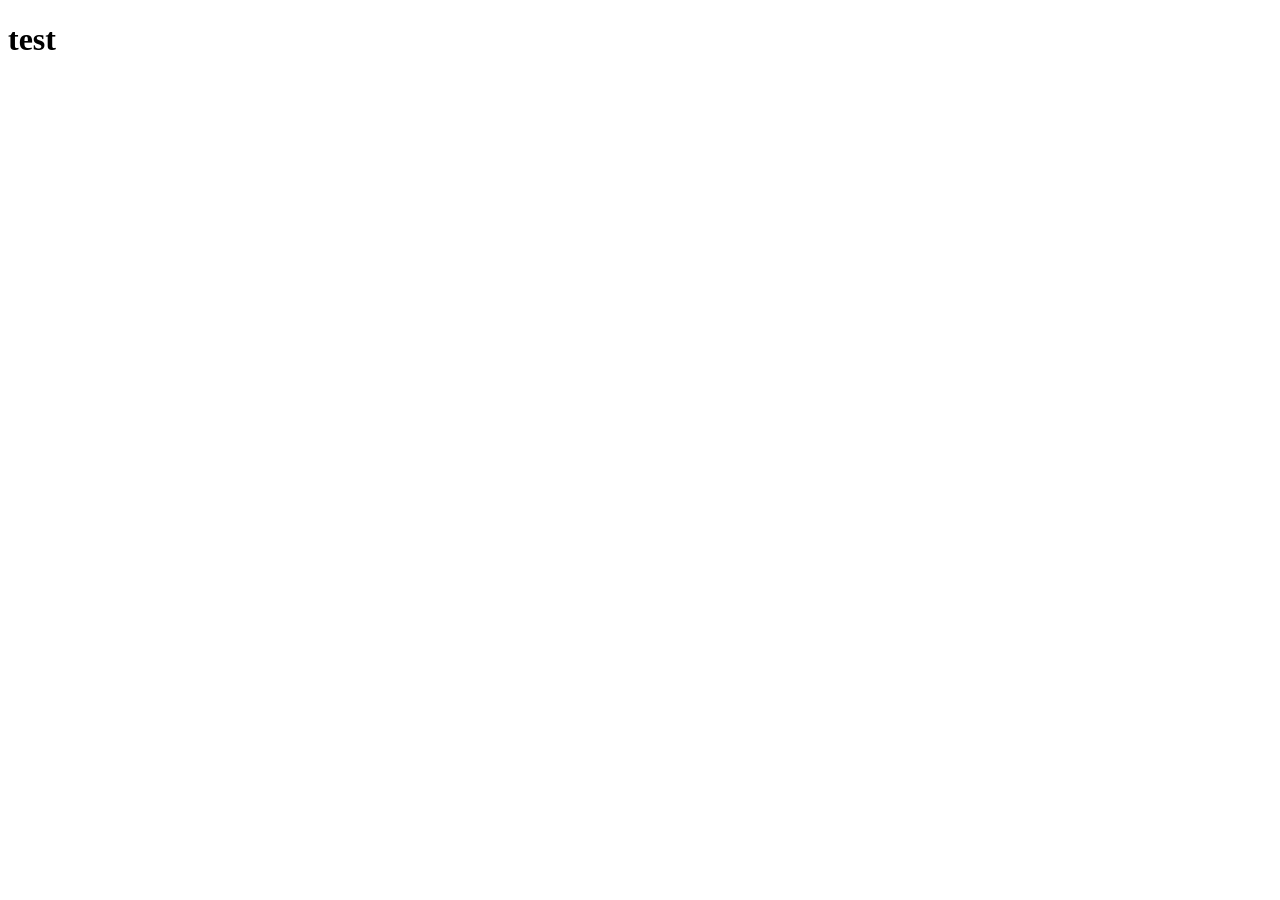
==== Test.html @ 0893a9ba "test" ====
<!DOCTYPE html>
<html lang="en">
<head>
    <meta charset="UTF-8">
    <meta name="viewport" content="width=device-width, initial-scale=1.0">
    <title>Document</title>
</head>
<body>
    <h1>test</h1>
</body>
</html>
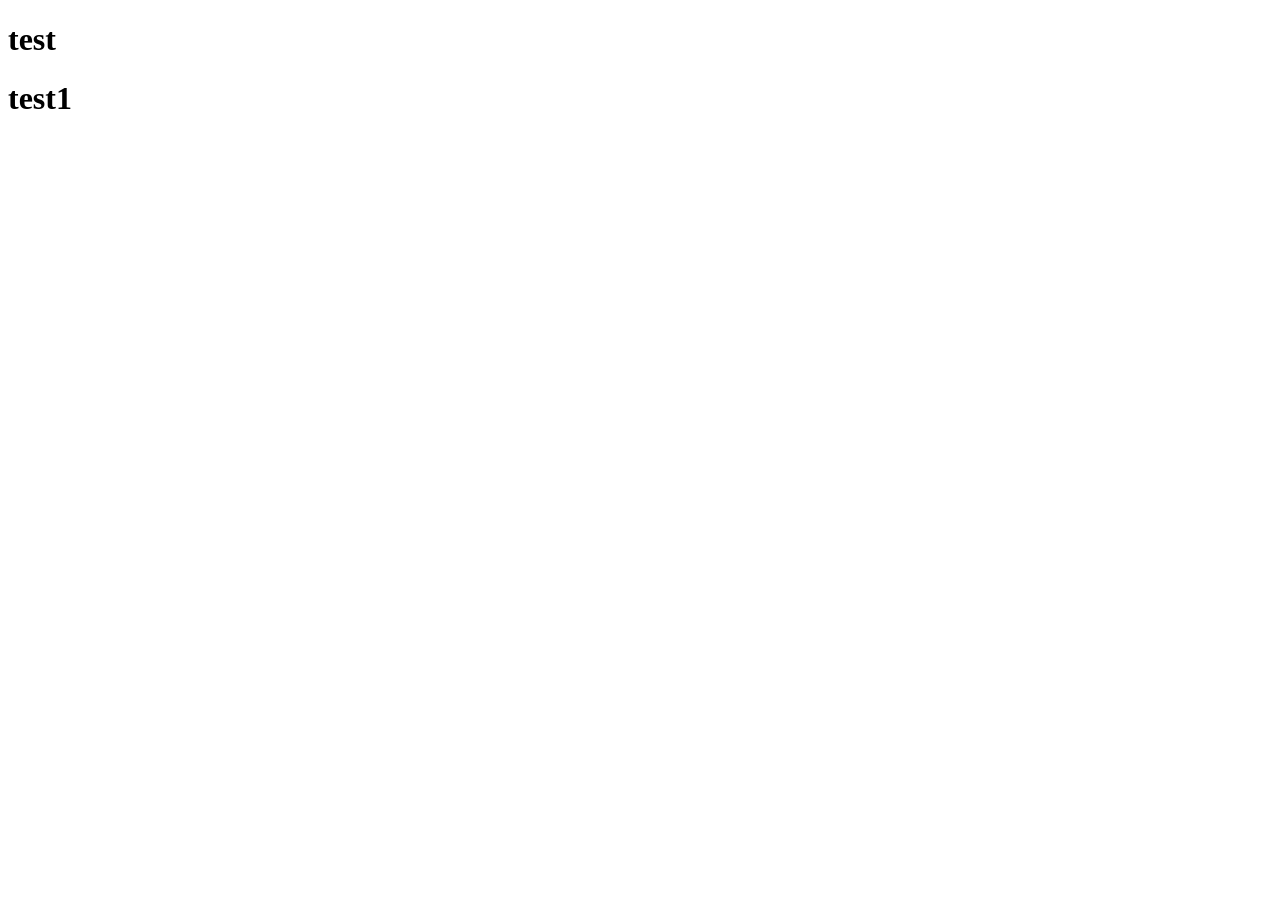
==== commit 7d3636b9: "test1" ====
--- a/Test.html
+++ b/Test.html
@@ -7,5 +7,6 @@
 </head>
 <body>
     <h1>test</h1>
+    <h1>test1</h1>
 </body>
 </html>
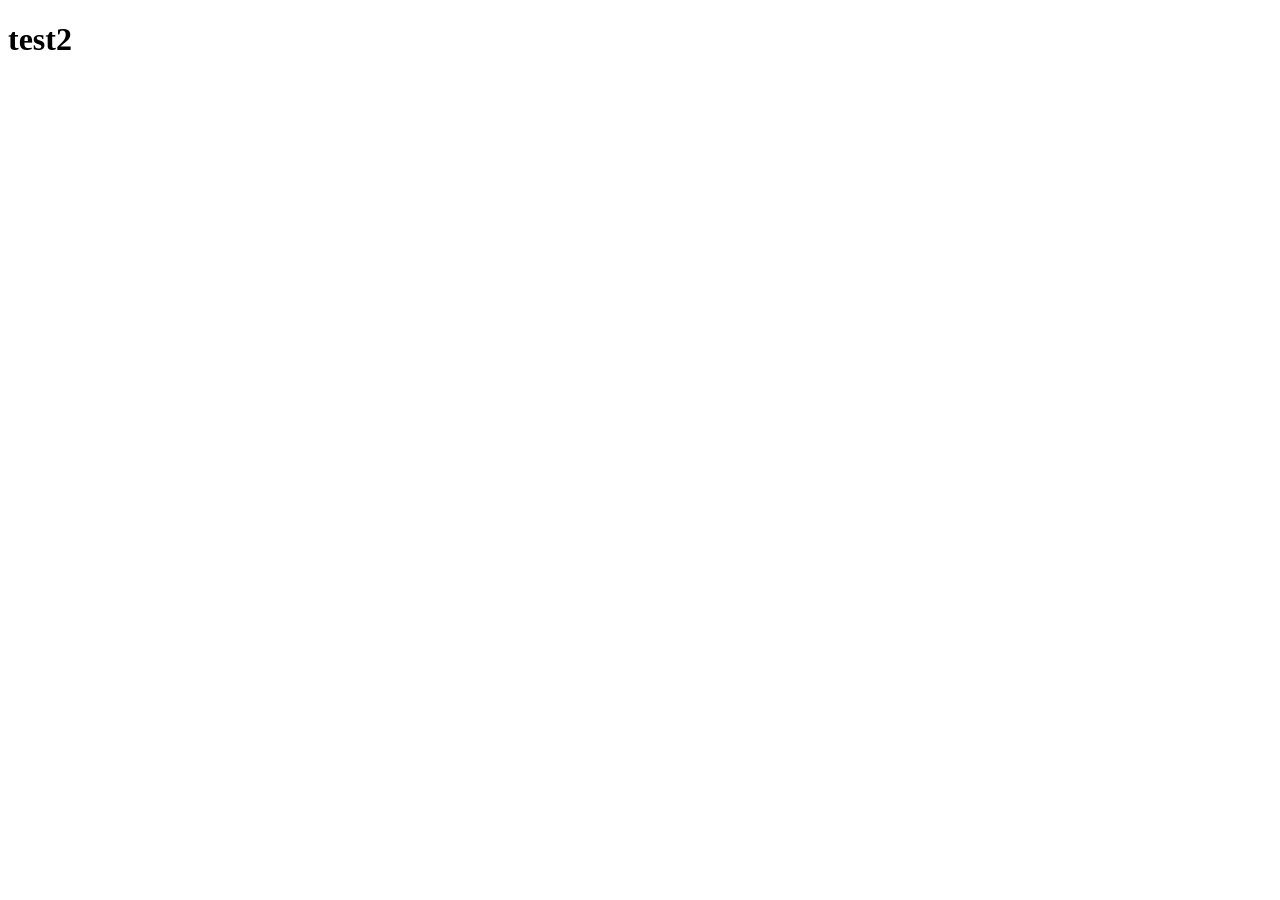
==== commit f0f8eb81: "k,iki" ====
--- a/Test.html
+++ b/Test.html
@@ -6,7 +6,6 @@
     <title>Document</title>
 </head>
 <body>
-    <h1>test</h1>
-    <h1>test1</h1>
+    <h1>test2</h1>
 </body>
 </html>
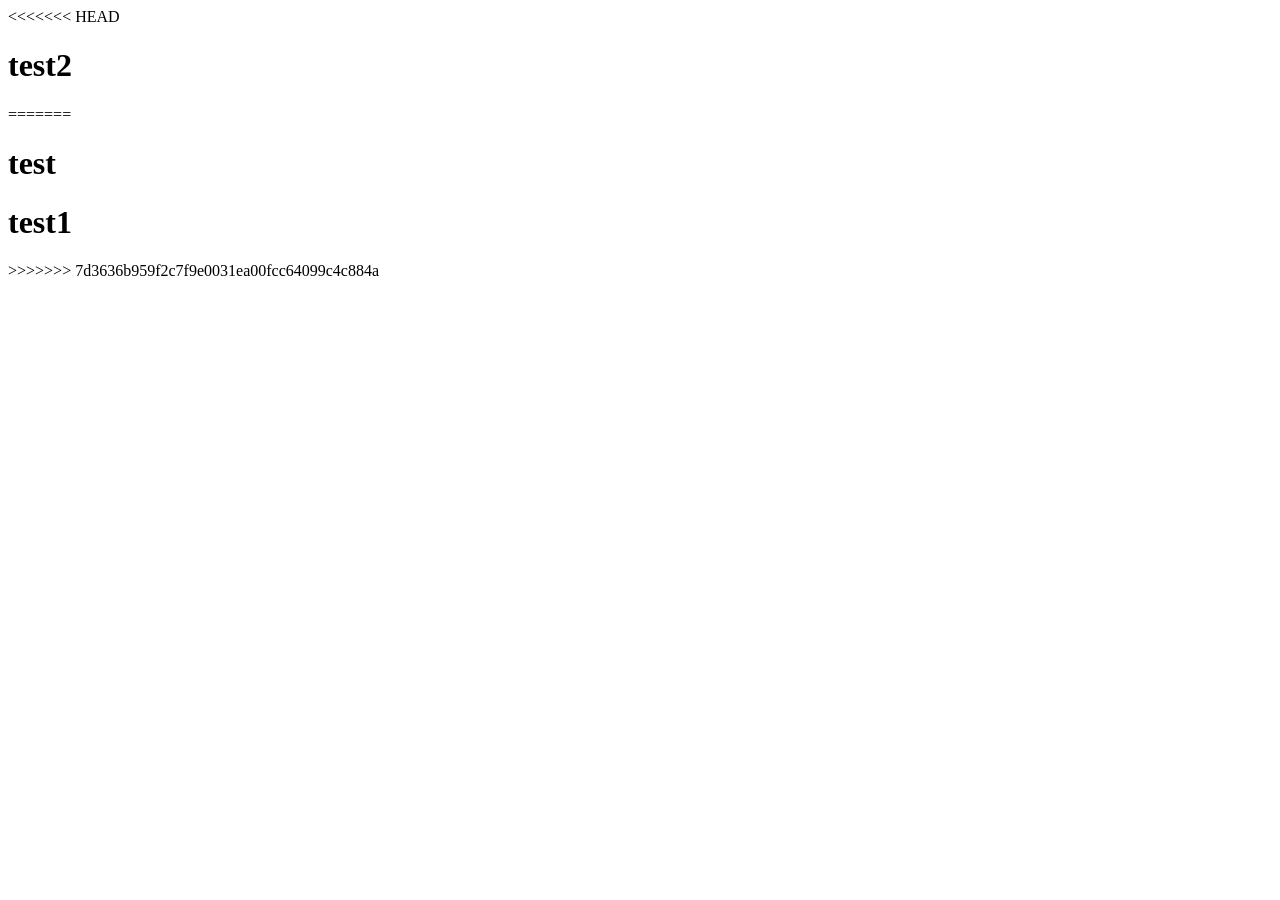
==== commit 311f7c17: "Merge branch 'main' of" ====
--- a/Test.html
+++ b/Test.html
@@ -6,6 +6,11 @@
     <title>Document</title>
 </head>
 <body>
+<<<<<<< HEAD
     <h1>test2</h1>
+=======
+    <h1>test</h1>
+    <h1>test1</h1>
+>>>>>>> 7d3636b959f2c7f9e0031ea00fcc64099c4c884a
 </body>
 </html>
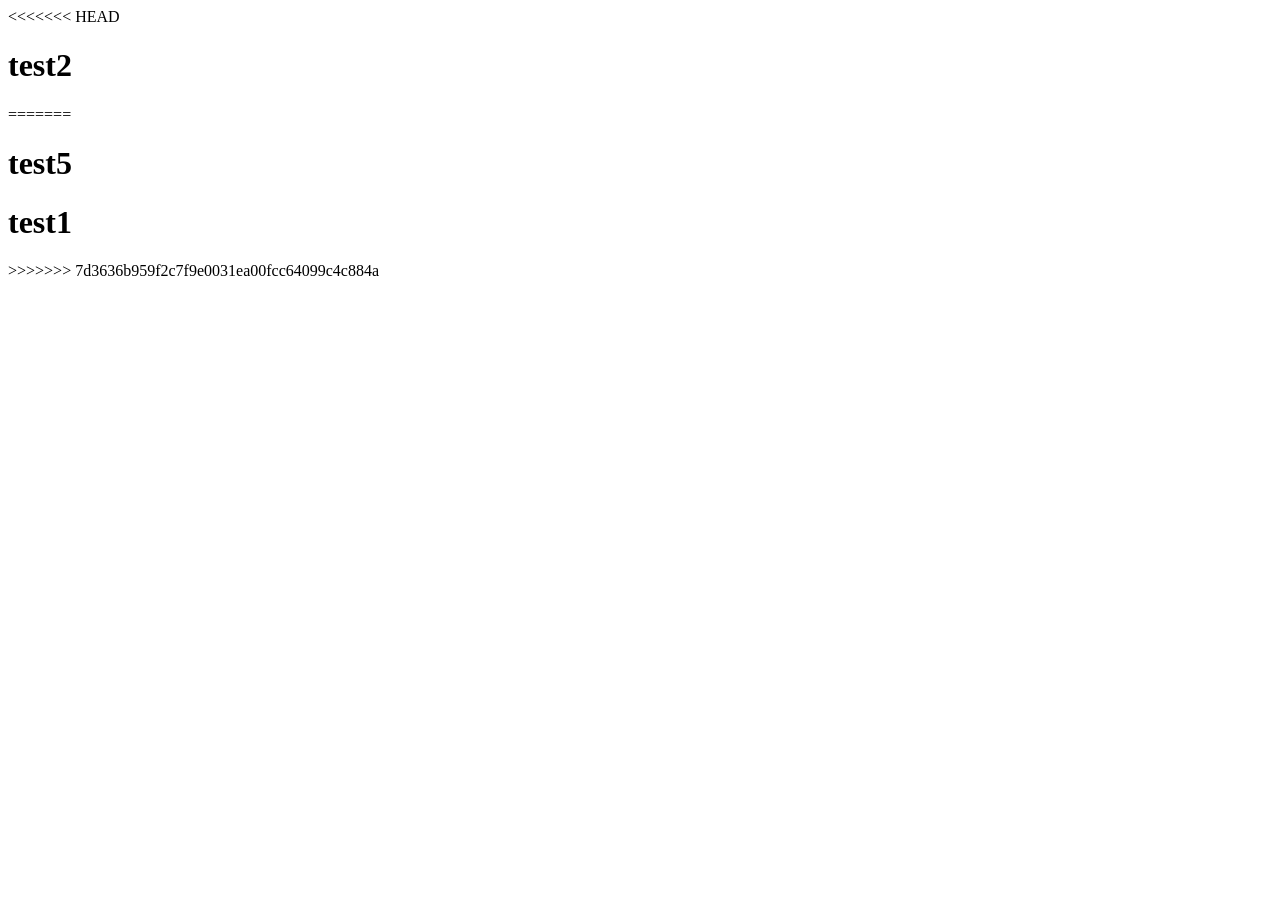
==== commit 59ef2209: "549" ====
--- a/Test.html
+++ b/Test.html
@@ -9,7 +9,7 @@
 <<<<<<< HEAD
     <h1>test2</h1>
 =======
-    <h1>test</h1>
+    <h1>test5</h1>
     <h1>test1</h1>
 >>>>>>> 7d3636b959f2c7f9e0031ea00fcc64099c4c884a
 </body>
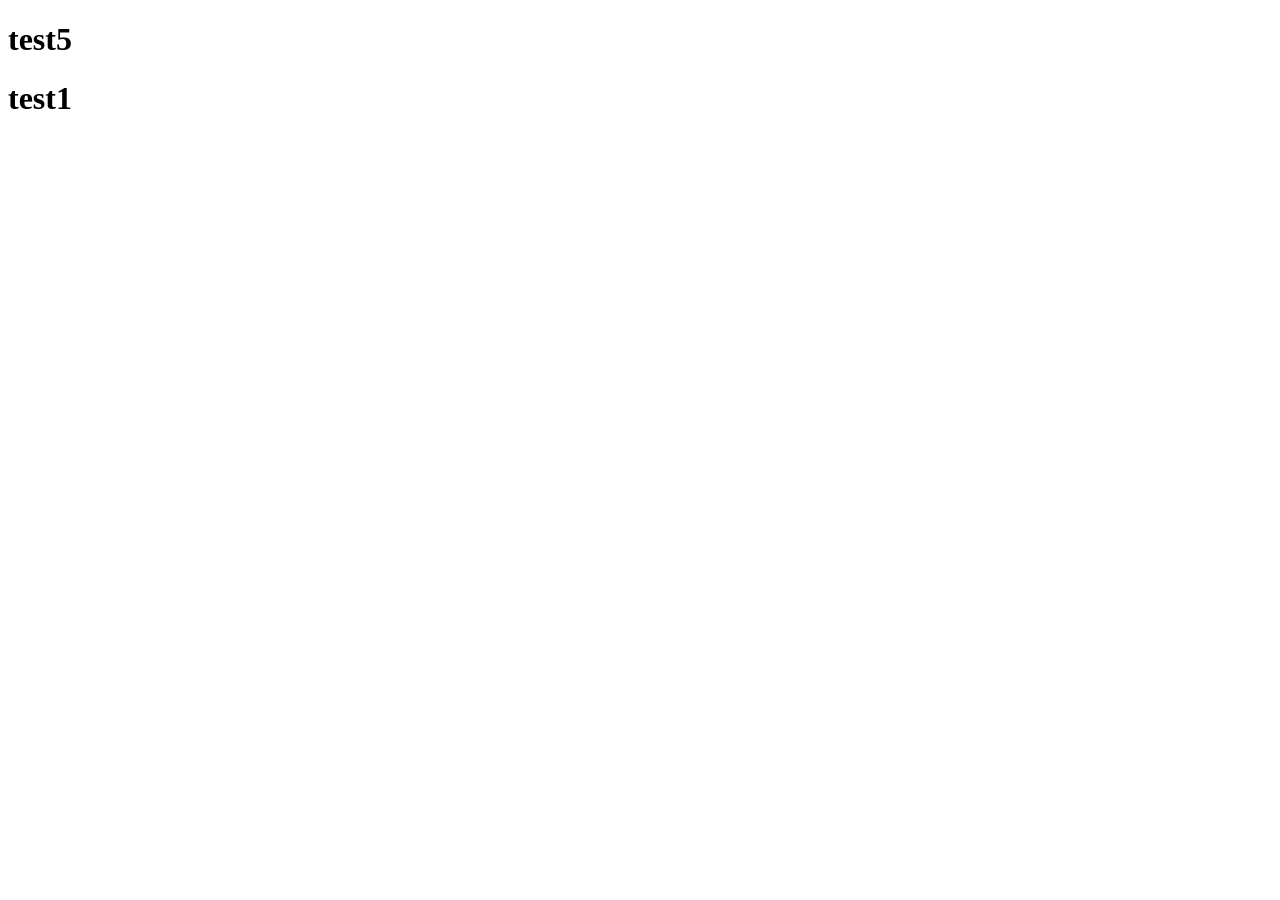
==== commit 17fc8c3e: "test" ====
--- a/Test.html
+++ b/Test.html
@@ -6,11 +6,7 @@
     <title>Document</title>
 </head>
 <body>
-<<<<<<< HEAD
-    <h1>test2</h1>
-=======
     <h1>test5</h1>
     <h1>test1</h1>
->>>>>>> 7d3636b959f2c7f9e0031ea00fcc64099c4c884a
 </body>
 </html>
